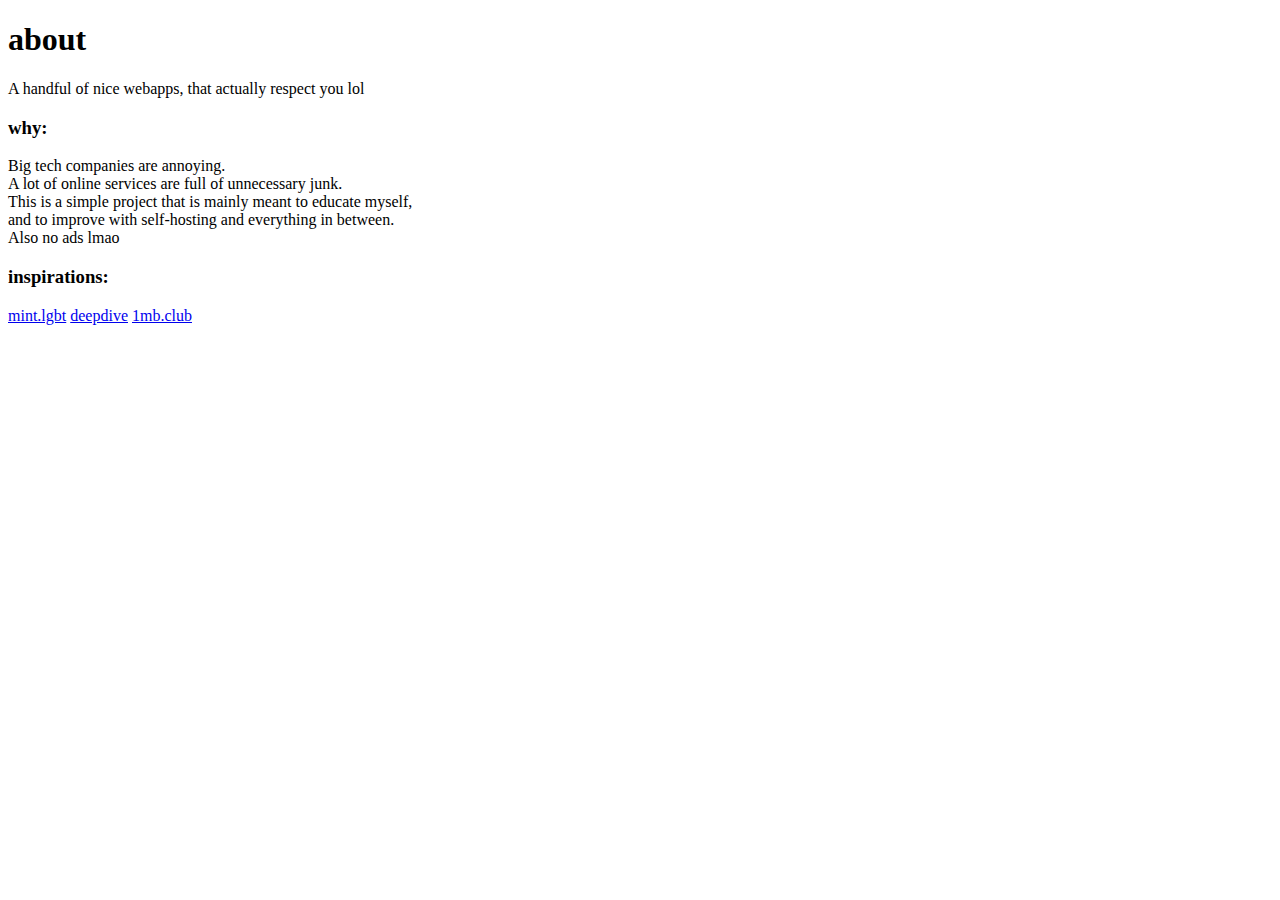
==== about.html @ f84f675a "new file:   about.html 	new file:   assets/element.svg 	new file:   assets/flix.png 	new file:   ass" ====
<!DOCTYPE html>
<html lang="en">

<head>
<meta charset="utf-8">
<title>about - muzse.xyz</title>
  <style type="text/css">newstyle.css');
     body {
        padding: 10%;
}
  </style>
</head>

 <body>
   <h1>about</h1>   
    <p>A handful of nice webapps, that actually respect you lol</p>
   
   <h3>why:</h3>
    <p>Big tech companies are annoying.<br>
       A lot of online services are full of unnecessary junk.<br>
       This is a simple project that is mainly meant to educate myself,<br>
       and to improve with self-hosting and everything in between.<br>
       Also no ads lmao</p>
   
   <h3>inspirations:</h3>
    <nav>
     <a class="toplink" href="https://mint.lgbt/">mint.lgbt</a>
     <a class="toplink" href="https://deepdive.gg/">deepdive</a>
     <a class="toplink" href="https://1mb.club/">1mb.club</a>
    </nav>

 </body>
</html>
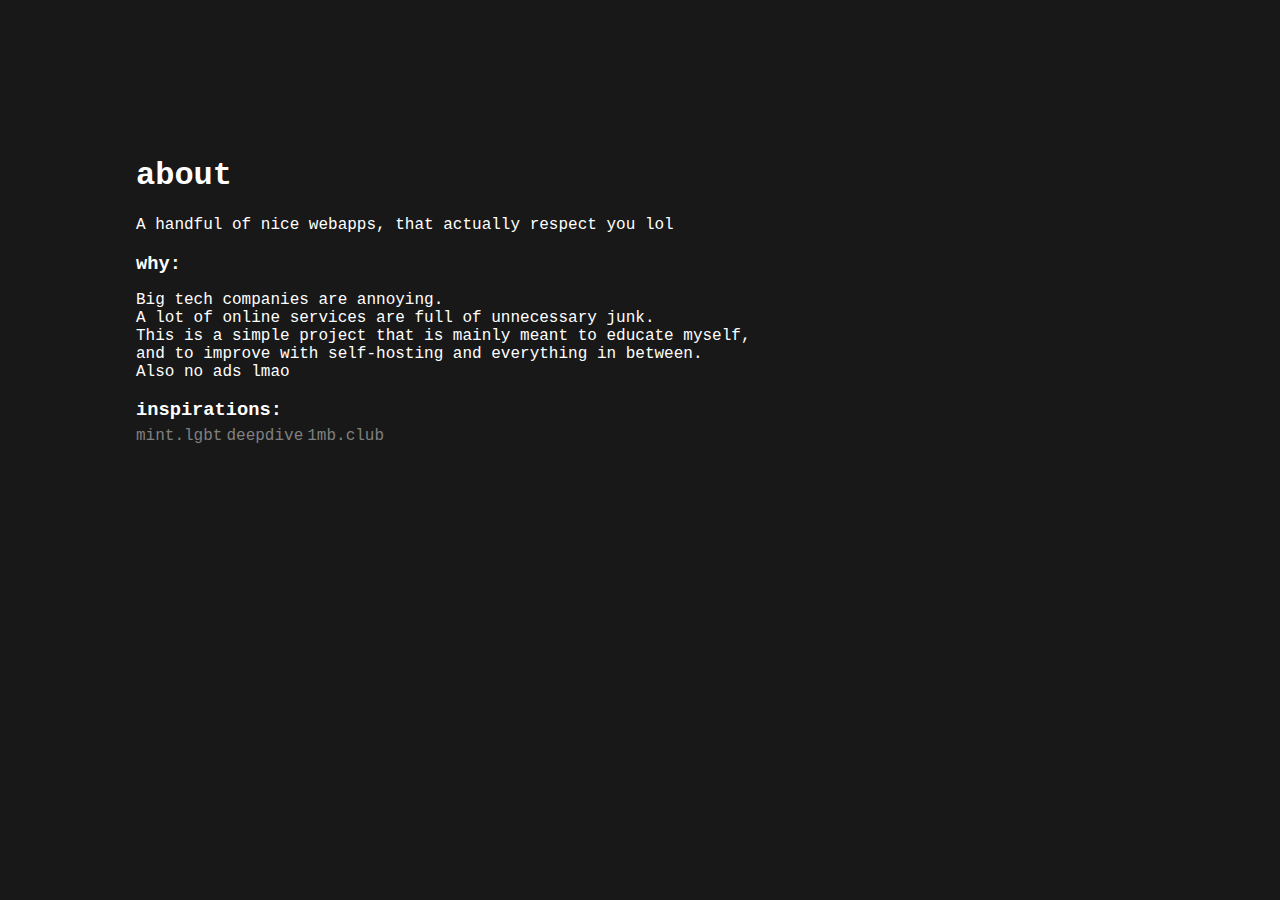
==== commit 2892019a: "Update about.html" ====
--- a/about.html
+++ b/about.html
@@ -4,7 +4,7 @@
 <head>
 <meta charset="utf-8">
 <title>about - muzse.xyz</title>
-  <style type="text/css">newstyle.css');
+  <style type="text/css">@import url('newstyle.css');
      body {
         padding: 10%;
 }
